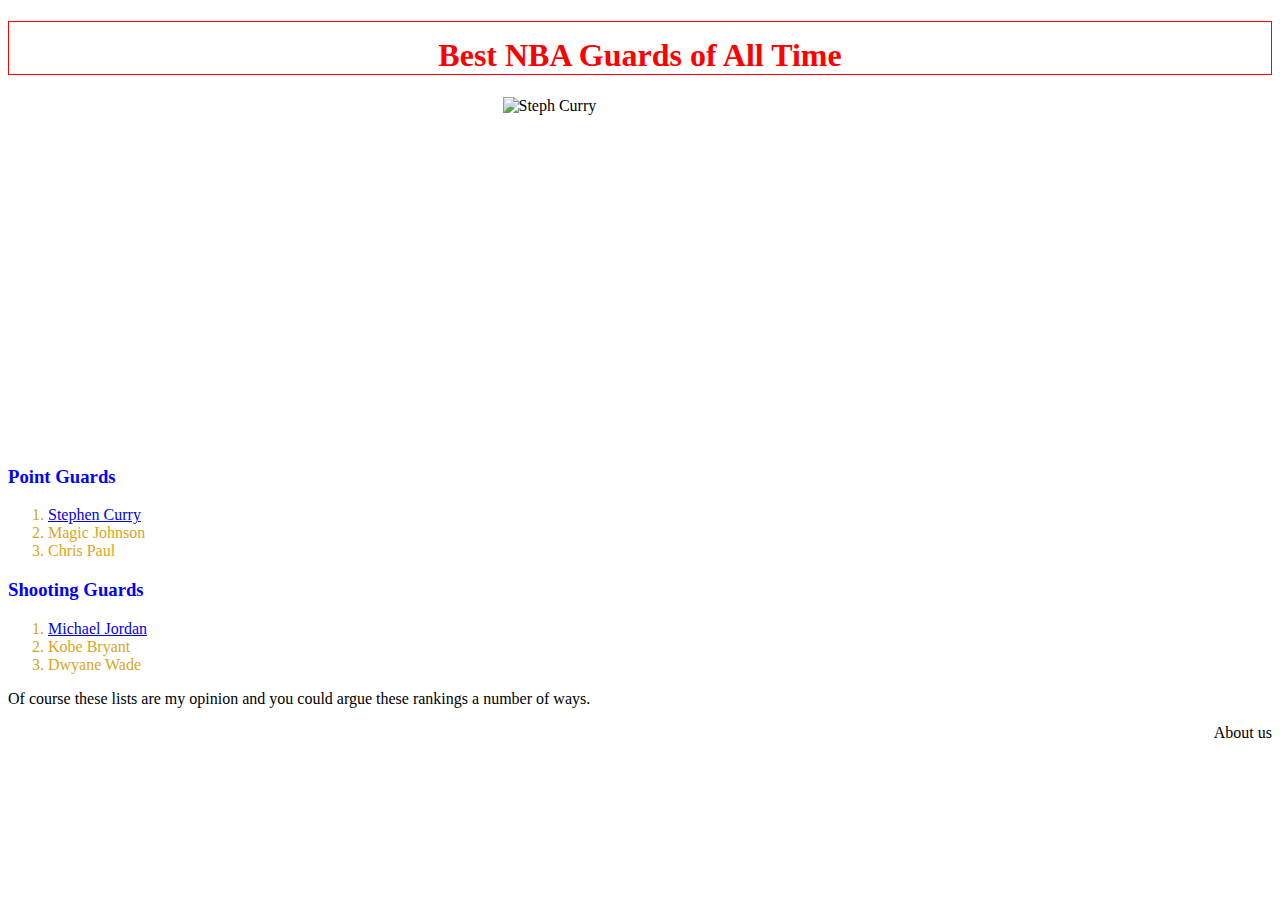
==== Week 4 HW/index.html @ 793b61be "Week 4 HW" ====
<!DOCTYPE html>
<html lang="en">
<head>
  <meta charset="UTF-8">
  <meta http-equiv="X-UA-Compatible" content="IE=edge">
  <meta name="viewport" content="width=device-width, initial-scale=1.0">
  <title>Best NBA Guards</title>
  <link rel="stylesheet" href="styles.css">
</head>
<body>
  <header>
    <h1>Best NBA Guards of All Time</h1>
    <img id="stephen" src="steph2.png" alt="Steph Curry">

  </header>
  <main>
    <h3 class="position">Point Guards</h3>
    <ol>
      <li><a href="https://www.espn.com/nba/player/_/id/3975/stephen-curry">Stephen Curry</a></li>
      <li>Magic Johnson</li>
      <li>Chris Paul</li>
    </ol>
    <h3 class="position">Shooting Guards</h3>
    <ol>
      <li><a href="https://www.espn.com/nba/player/_/id/1035/michael-jordan">Michael Jordan</a></li>
      <li>Kobe Bryant</li>
      <li>Dwyane Wade</li>
    </ol>
    <p>Of course these lists are my opinion and you could argue these rankings a number of ways.</p>
  </main>
<footer>
  <p>About us</p>
</footer>
  <script src="./index.js"></script>
</body>
</html>
---- Week 4 HW/styles.css ----
* {
  box-sizing: border-box ;
}

h1 {
  text-align: center;
  padding-top: 15px;
  border: 1px solid;
}

#stephen {
  margin: auto;
  display: block;
  width: 275px;
height: 350px;
}

.position {
  color:blue;
}

ol li {
  color: goldenrod
}

footer {
  text-align: end;
}
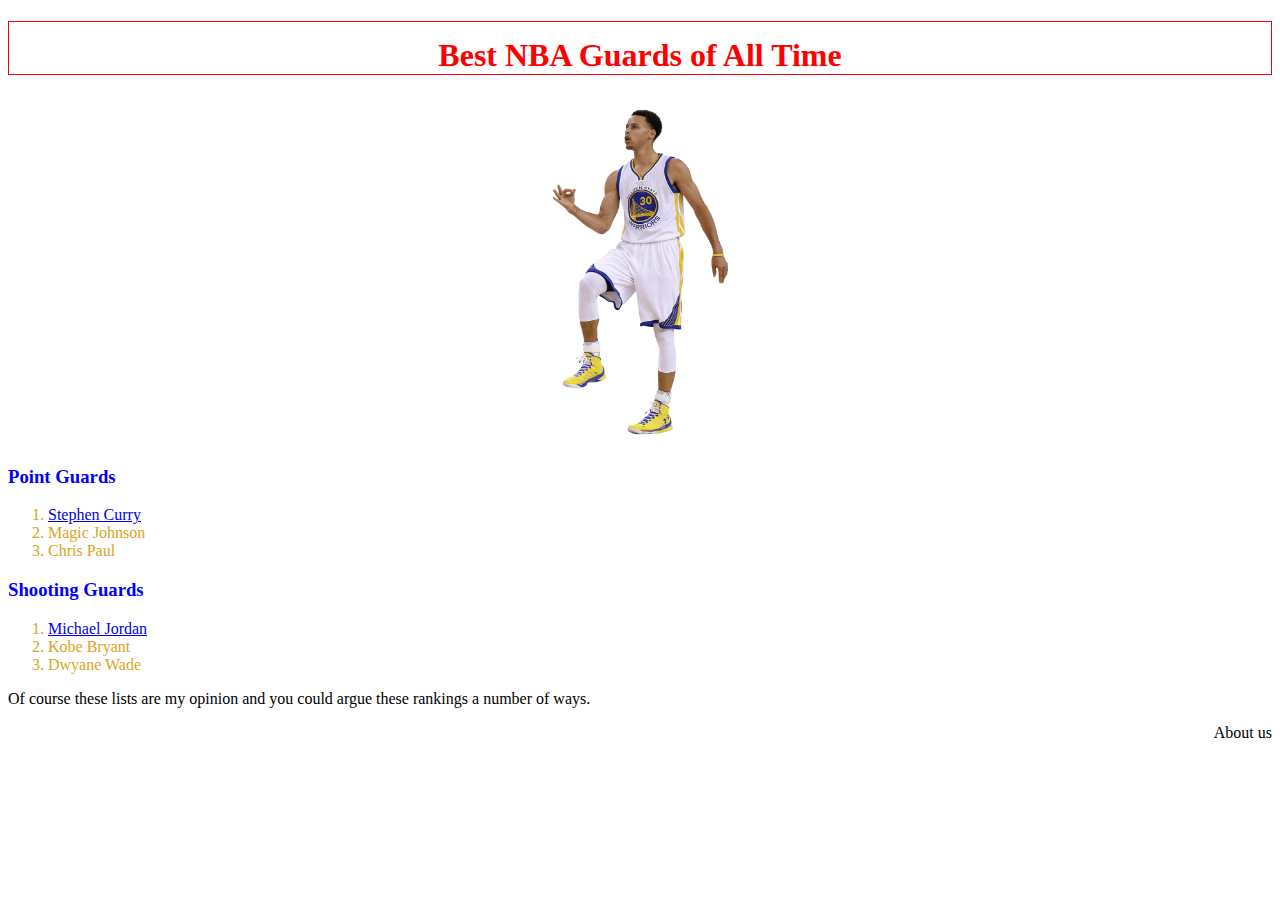
==== commit a5cf69ea: "Homework" ====
--- a/Week 4 HW/index.html
+++ b/Week 4 HW/index.html
@@ -11,7 +11,6 @@
   <header>
     <h1>Best NBA Guards of All Time</h1>
     <img id="stephen" src="steph2.png" alt="Steph Curry">
-
   </header>
   <main>
     <h3 class="position">Point Guards</h3>
